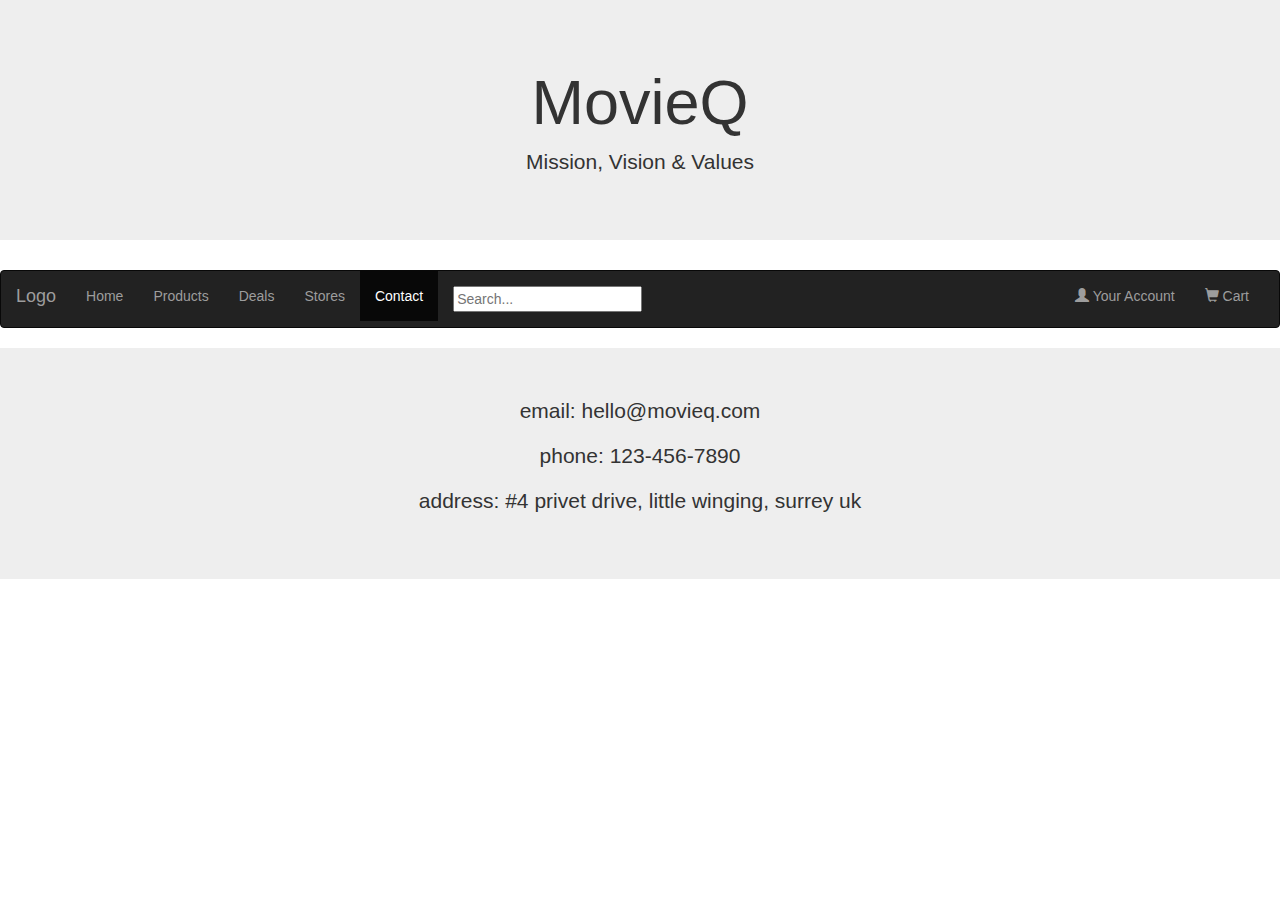
==== public/contact.html @ d315494f "Create contact.html" ====
<!DOCTYPE html>
<html>

<head>
  <meta charset="utf-8">
  <title>Welcome to Firebase Hosting</title>
  <link rel=stylesheet type="text/css" href="css/main.css">
  <link rel="stylesheet" href="https://maxcdn.bootstrapcdn.com/bootstrap/3.3.7/css/bootstrap.min.css">
</head>

<body>

  <div class="jumbotron">
    <div class="container text-center">
      <h1>MovieQ</h1>
      <p>Mission, Vision & Values</p>
    </div>
  </div>

  <nav class="navbar navbar-inverse">
    <div class="container-fluid">
      <div class="navbar-header">
        <button type="button" class="navbar-toggle" data-toggle="collapse" data-target="#myNavbar">
        <span class="icon-bar"></span>
        <span class="icon-bar"></span>
        <span class="icon-bar"></span>                        
      </button>
        <a class="navbar-brand" href="#">Logo</a>
      </div>
      <div class="collapse navbar-collapse" id="myNavbar">
        <ul class="nav navbar-nav">
          <li><a href="#">Home</a></li>
          <li><a href="#">Products</a></li>
          <li><a href="#">Deals</a></li>
          <li><a href="#">Stores</a></li>
          <li class="active"><a href="#">Contact</a></li>
          <li><a href="#"><input style="color: #000000" placeholder = "Search..." id='prefix'></a></li>
        </ul>

        <ul class="nav navbar-nav navbar-right">
          <li><a href="#"><span class="glyphicon glyphicon-user"></span> Your Account</a></li>
          <li><a href="#"><span class="glyphicon glyphicon-shopping-cart"></span> Cart</a></li>
        </ul>
      </div>
    </div>
  </nav>

  <div class="jumbotron">
    <div class="container text-center">
      <p>email: hello@movieq.com</p>
      <p>phone: 123-456-7890</p>
      <p>address: #4 privet drive, little winging, surrey uk</p>
    </div>
  </div>
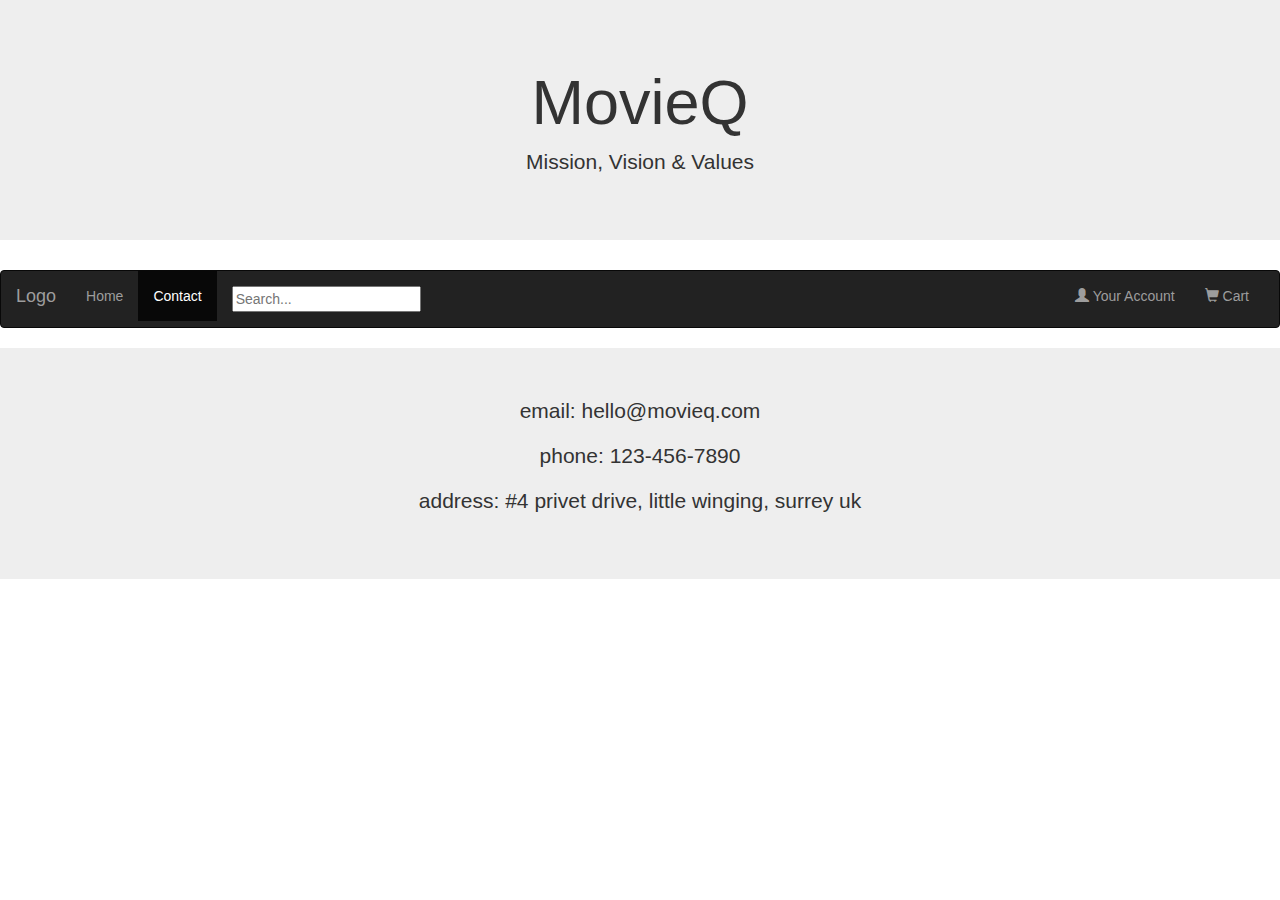
==== commit 1e4f405e: "Update contact.html" ====
--- a/public/contact.html
+++ b/public/contact.html
@@ -3,7 +3,7 @@
 
 <head>
   <meta charset="utf-8">
-  <title>Welcome to Firebase Hosting</title>
+  <title>Contact us!</title>
   <link rel=stylesheet type="text/css" href="css/main.css">
   <link rel="stylesheet" href="https://maxcdn.bootstrapcdn.com/bootstrap/3.3.7/css/bootstrap.min.css">
 </head>
@@ -30,9 +30,6 @@
       <div class="collapse navbar-collapse" id="myNavbar">
         <ul class="nav navbar-nav">
           <li><a href="#">Home</a></li>
-          <li><a href="#">Products</a></li>
-          <li><a href="#">Deals</a></li>
-          <li><a href="#">Stores</a></li>
           <li class="active"><a href="#">Contact</a></li>
           <li><a href="#"><input style="color: #000000" placeholder = "Search..." id='prefix'></a></li>
         </ul>
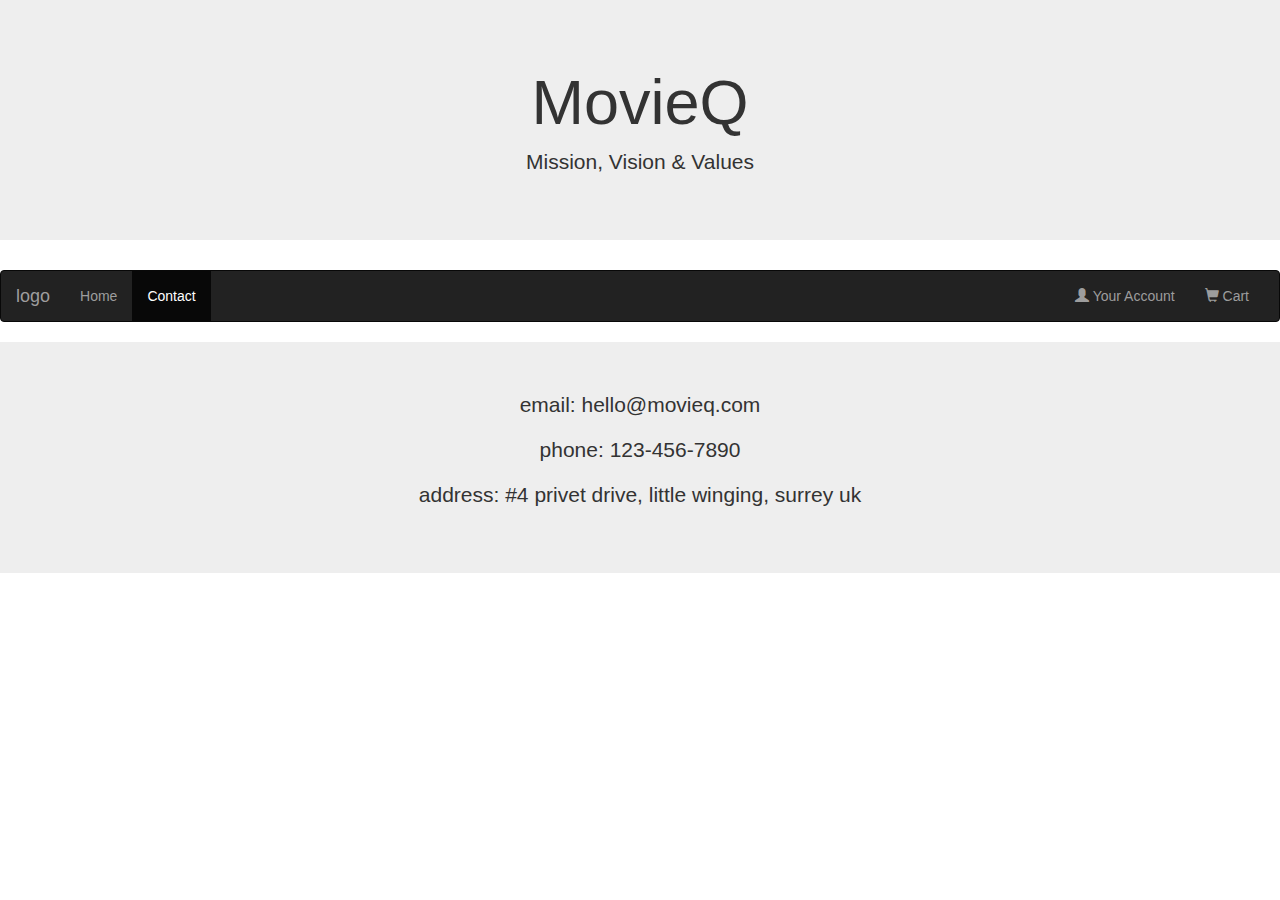
==== commit cbd929ed: "Merge remote-tracking branch 'origin/master'" ====
--- a/public/contact.html
+++ b/public/contact.html
@@ -25,13 +25,12 @@
         <span class="icon-bar"></span>
         <span class="icon-bar"></span>                        
       </button>
-        <a class="navbar-brand" href="#">Logo</a>
+        <a class="navbar-brand" href="index.html">logo</a>
       </div>
       <div class="collapse navbar-collapse" id="myNavbar">
         <ul class="nav navbar-nav">
-          <li><a href="#">Home</a></li>
+          <li><a href="index.html">Home</a></li>
           <li class="active"><a href="#">Contact</a></li>
-          <li><a href="#"><input style="color: #000000" placeholder = "Search..." id='prefix'></a></li>
         </ul>
 
         <ul class="nav navbar-nav navbar-right">
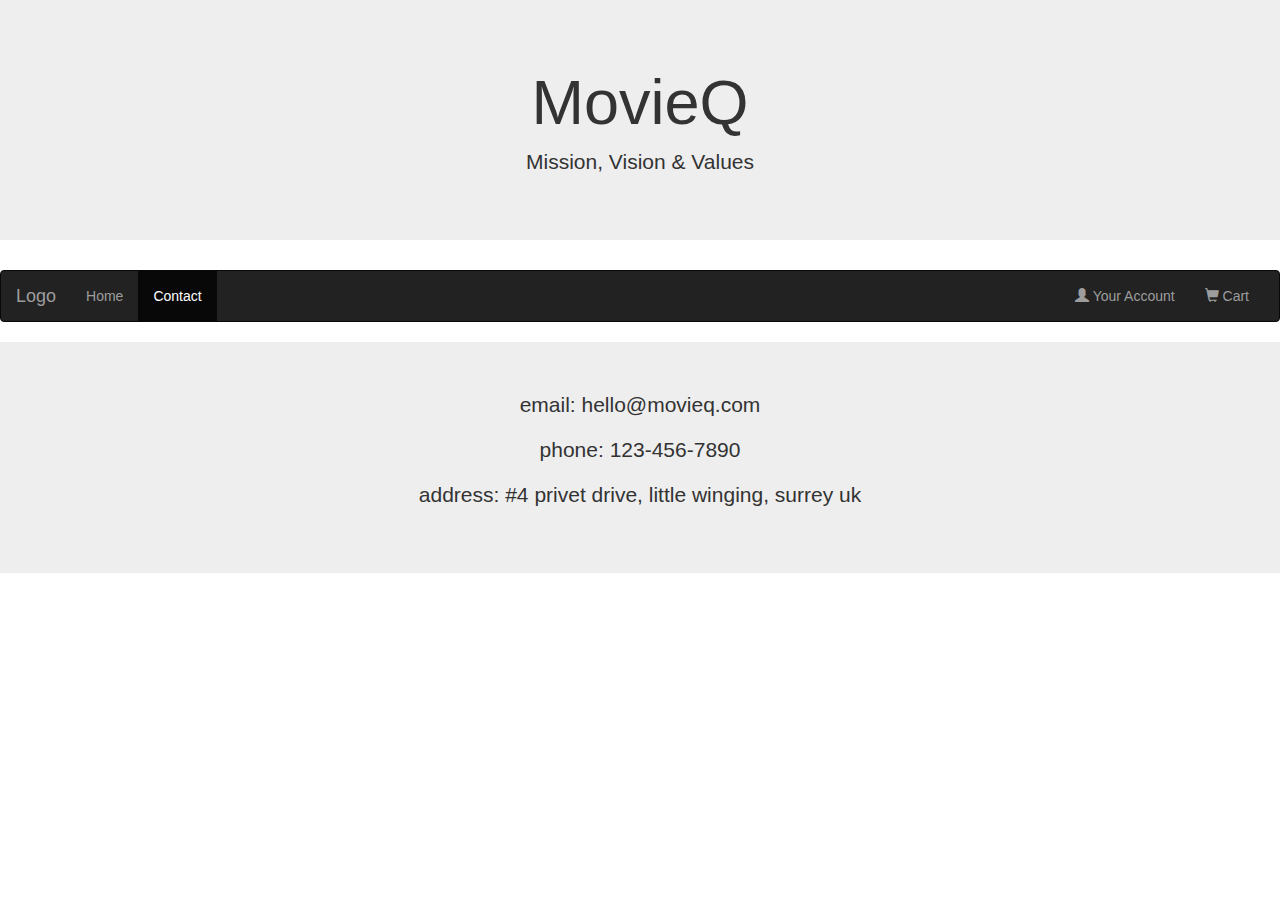
==== commit 46964c1e: "Update contact.html" ====
--- a/public/contact.html
+++ b/public/contact.html
@@ -25,7 +25,7 @@
         <span class="icon-bar"></span>
         <span class="icon-bar"></span>                        
       </button>
-        <a class="navbar-brand" href="index.html">logo</a>
+        <a class="navbar-brand" href="index.html">Logo</a>
       </div>
       <div class="collapse navbar-collapse" id="myNavbar">
         <ul class="nav navbar-nav">
